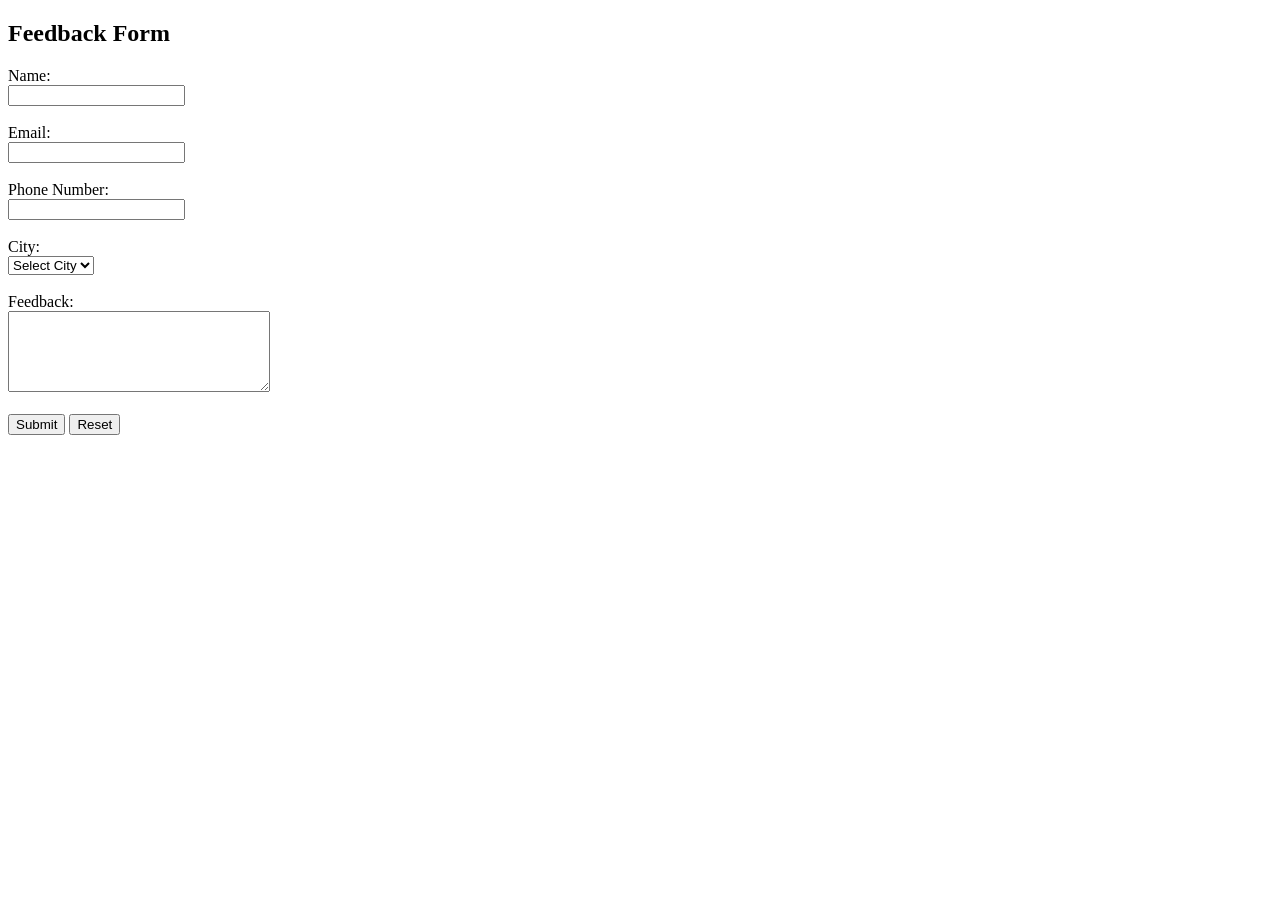
==== user-input-form.html @ 278b6435 "My First HTML Page" ====
<!DOCTYPE html>
<html>

<head>
    <title>Feedback Form</title>
</head>

<body>

    <h2>Feedback Form</h2>

    <form>

        <!-- Name -->
        <label>Name:</label><br>
        <input type="text" name="name"><br><br>

        <!-- Email -->
        <label>Email:</label><br>
        <input type="email" name="email"><br><br>

        <!-- Phone Number -->
        <label>Phone Number:</label><br>
        <input type="tel" name="phone"><br><br>

        <!-- City Dropdown -->
        <label>City:</label><br>
        <select name="city">
            <option value="">Select City</option>
            <option>Delhi</option>
            <option>Mumbai</option>
            <option>Kolkata</option>
            <option>Chennai</option>
            <option>Bengaluru</option>
        </select><br><br>

        <!-- Feedback -->
        <label>Feedback:</label><br>
        <textarea name="feedback" rows="5" cols="30"></textarea><br><br>

        <!-- Buttons -->
        <input type="submit" value="Submit">
        <input type="reset" value="Reset">

    </form>

</body>

</html>
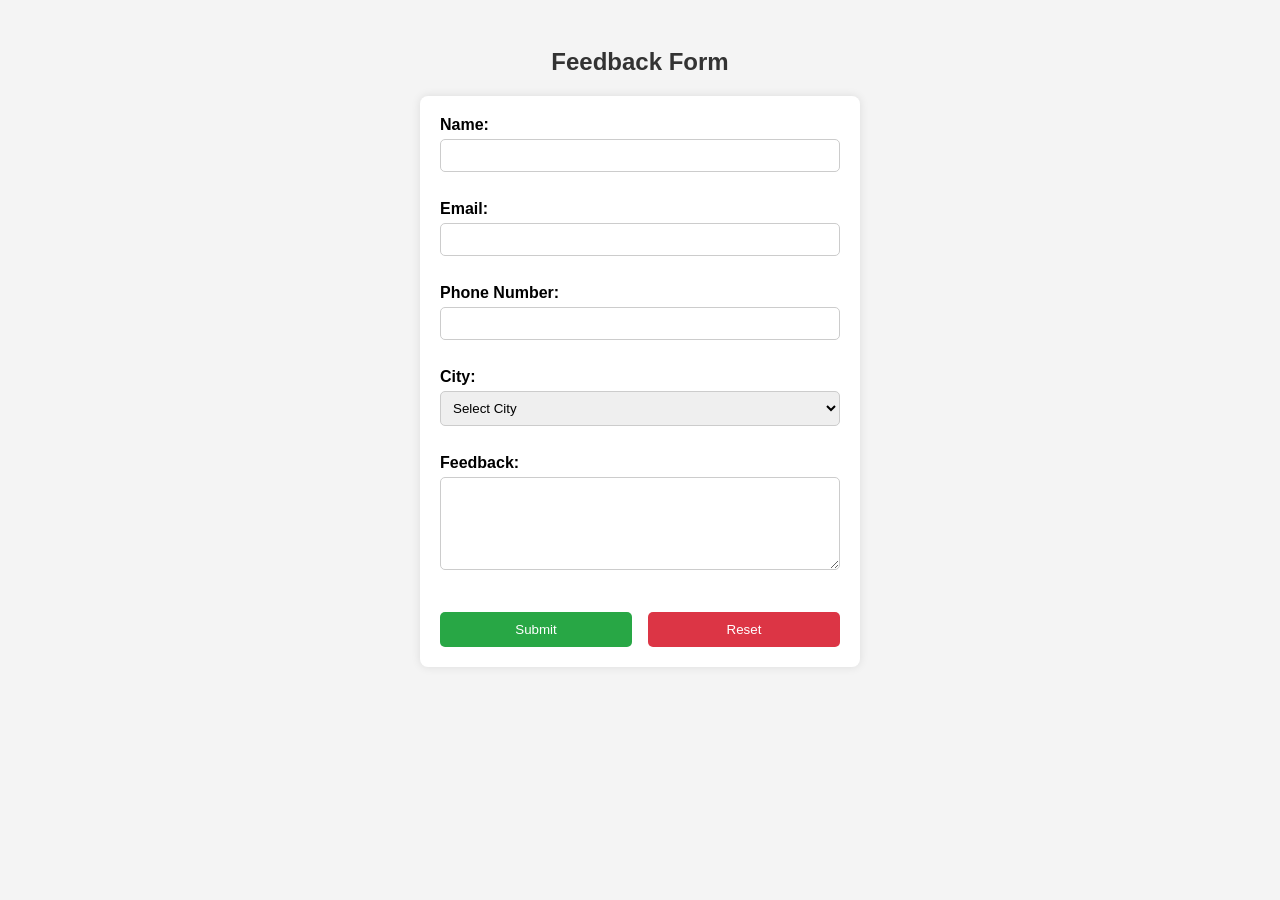
==== commit fd8e15a4: "HTML & CSS Pages" ====
--- a/user-input-form.html
+++ b/user-input-form.html
@@ -3,6 +3,8 @@
 
 <head>
     <title>Feedback Form</title>
+    <link rel="stylesheet" href="styles.css">
+
 </head>
 
 <body>
--- a/styles.css
+++ b/styles.css
@@ -0,0 +1,79 @@
+body {
+    font-family: Arial, sans-serif;
+    background-color: #f4f4f4;
+    padding: 20px;
+}
+
+/* Heading */
+h2 {
+    text-align: center;
+    color: #333;
+}
+
+/* Form container */
+form {
+    background: #ffffff;
+    max-width: 400px;
+    margin: 0 auto;
+    padding: 20px;
+    border-radius: 8px;
+    box-shadow: 0 0 10px rgba(0, 0, 0, 0.1);
+}
+
+/* Labels */
+label {
+    font-weight: bold;
+}
+
+/* Inputs, select, textarea */
+input[type="text"],
+input[type="email"],
+input[type="tel"],
+select,
+textarea {
+    width: 100%;
+    padding: 8px;
+    margin-top: 5px;
+    margin-bottom: 10px;
+    border: 1px solid #ccc;
+    border-radius: 5px;
+    box-sizing: border-box;
+}
+
+/* Textarea resize */
+textarea {
+    resize: vertical;
+}
+
+/* Buttons */
+input[type="submit"],
+input[type="reset"] {
+    width: 48%;
+    padding: 10px;
+    margin-top: 10px;
+    border: none;
+    border-radius: 5px;
+    cursor: pointer;
+}
+
+/* Submit button */
+input[type="submit"] {
+    background-color: #28a745;
+    color: white;
+}
+
+/* Reset button */
+input[type="reset"] {
+    background-color: #dc3545;
+    color: white;
+    float: right;
+}
+
+/* Hover effects */
+input[type="submit"]:hover {
+    background-color: #218838;
+}
+
+input[type="reset"]:hover {
+    background-color: #c82333;
+}
